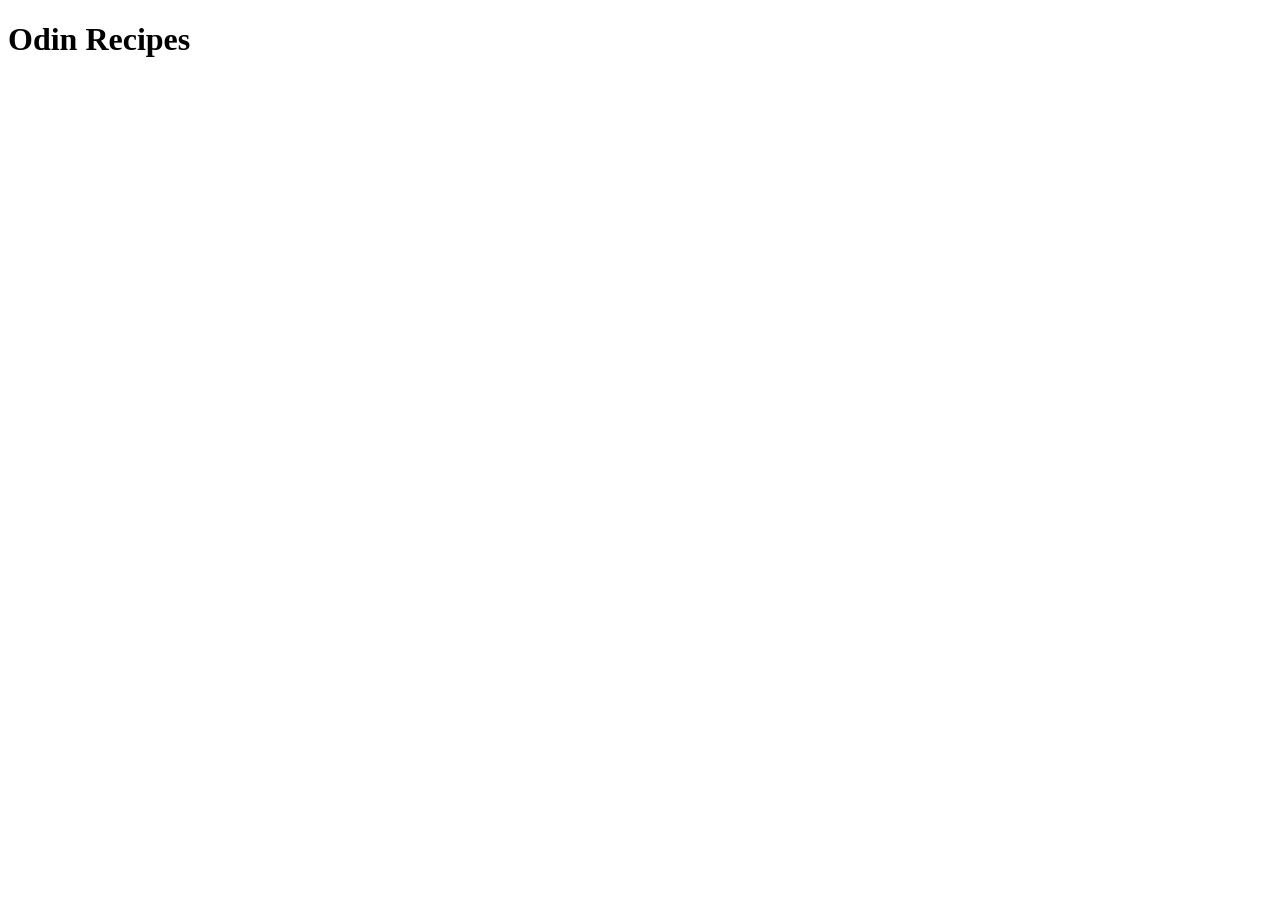
==== index.html @ 4bb5ed5c "chore: initial structure" ====
<!doctype html>
<html lang="en">
  <head>
    <meta charset="UTF-8" />
    <meta name="viewport" content="width=device-width, initial-scale=1.0" />
    <title>Odin Recipes</title>
  </head>
  <body>
    <h1>Odin Recipes</h1>
  </body>
</html>
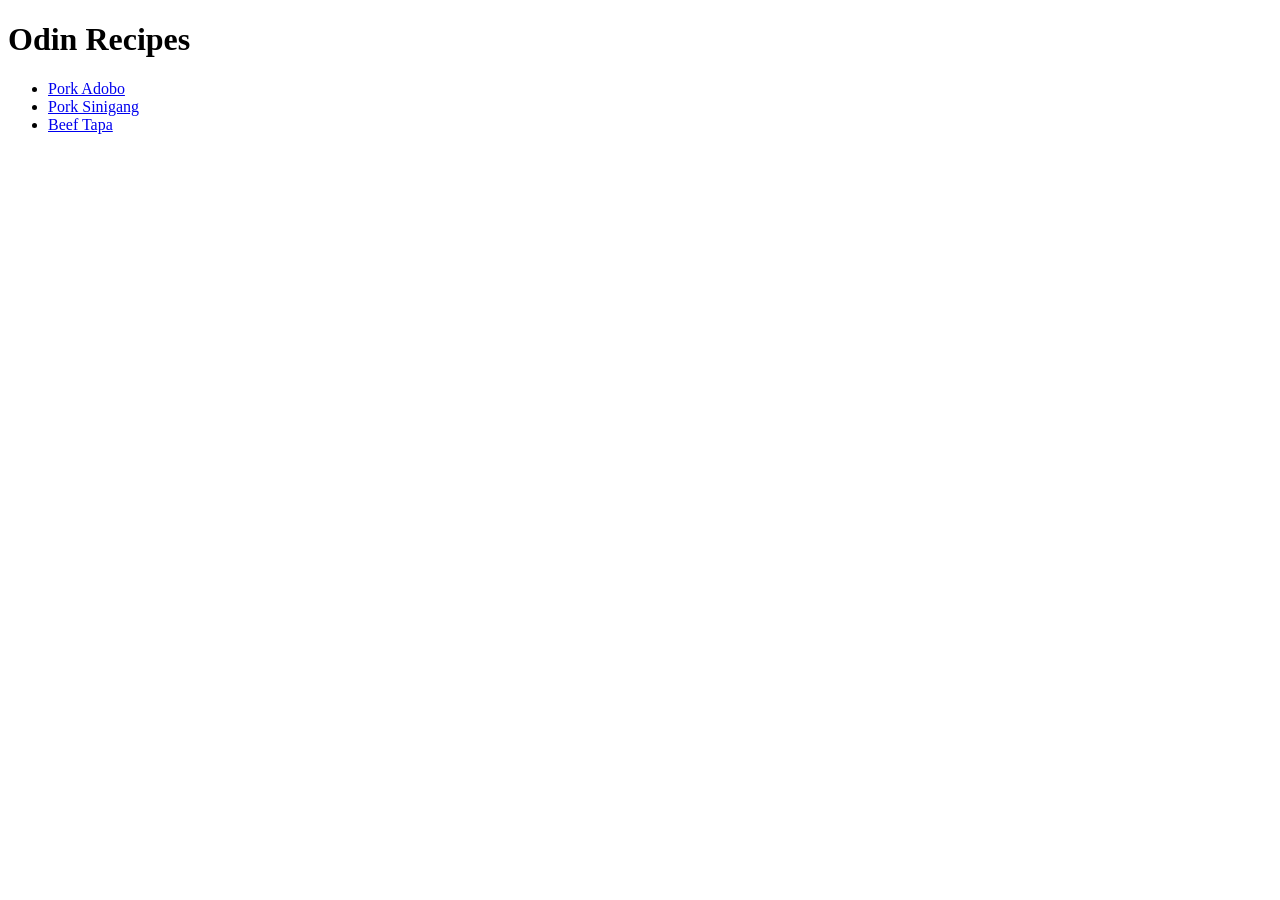
==== commit b9ee6bbb: "Add more recipes Included two more recipes and place all the recipes links in a list" ====
--- a/index.html
+++ b/index.html
@@ -7,5 +7,16 @@
   </head>
   <body>
     <h1>Odin Recipes</h1>
+    <ul>
+      <li>
+        <a href="recipes/pork-adobo.html">Pork Adobo</a>
+      </li>
+      <li>
+        <a href="recipes/pork-sinigang.html">Pork Sinigang</a>
+      </li>
+      <li>
+        <a href="recipes/beef-tapa.html">Beef Tapa</a>
+      </li>
+    </ul>
   </body>
 </html>
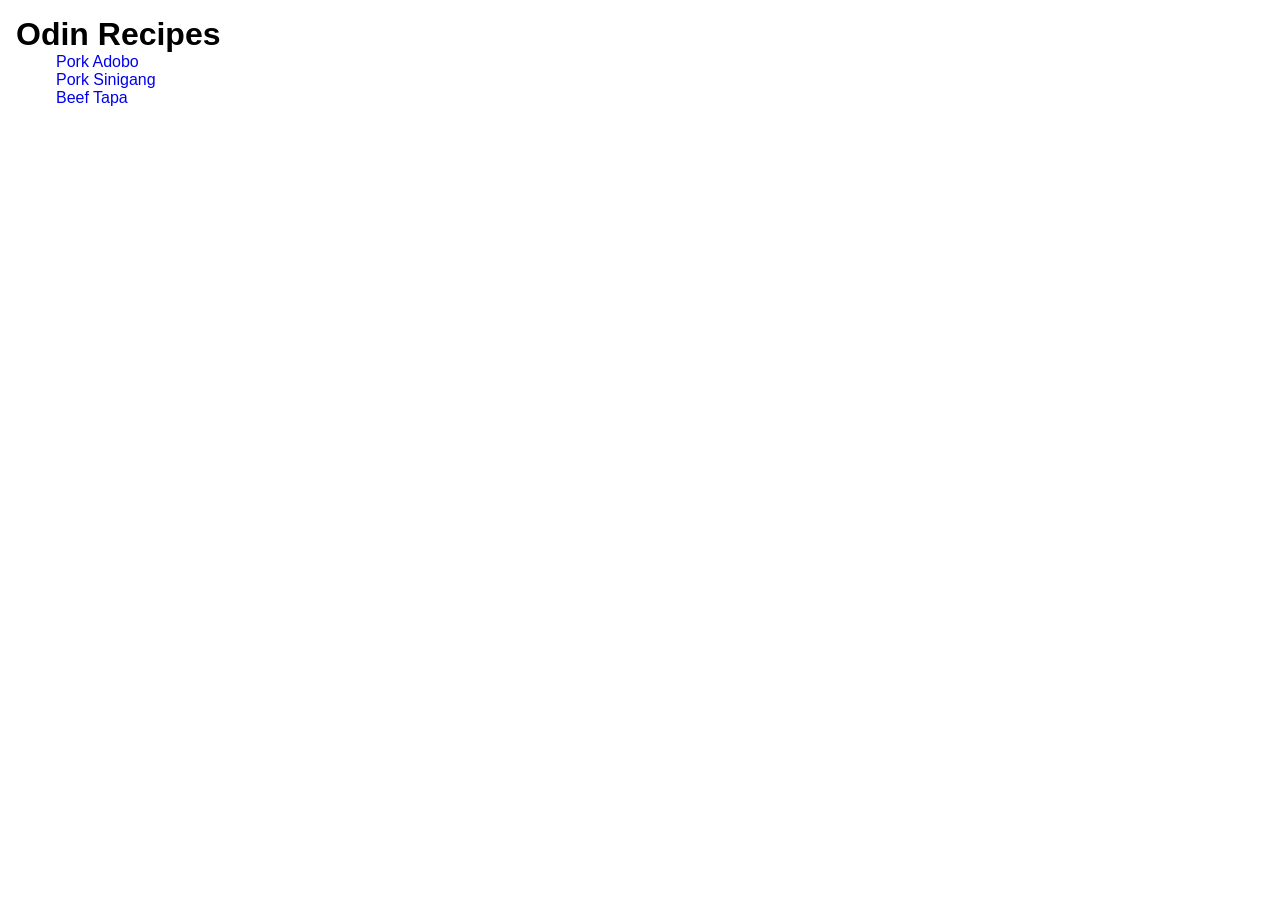
==== commit 7484356b: "Added a bit more style to the page Tried to refresh some of the properties of CSS and getting a hang" ====
--- a/index.html
+++ b/index.html
@@ -4,19 +4,22 @@
     <meta charset="UTF-8" />
     <meta name="viewport" content="width=device-width, initial-scale=1.0" />
     <title>Odin Recipes</title>
+    <link rel="stylesheet" href="style.css" />
   </head>
   <body>
-    <h1>Odin Recipes</h1>
-    <ul>
-      <li>
-        <a href="recipes/pork-adobo.html">Pork Adobo</a>
-      </li>
-      <li>
-        <a href="recipes/pork-sinigang.html">Pork Sinigang</a>
-      </li>
-      <li>
-        <a href="recipes/beef-tapa.html">Beef Tapa</a>
-      </li>
-    </ul>
+    <div class="container">
+      <h1 class="red">Odin Recipes</h1>
+      <ul class="recipes">
+        <li class="pork">
+          <a href="recipes/pork-adobo.html">Pork Adobo</a>
+        </li>
+        <li>
+          <a href="recipes/pork-sinigang.html">Pork Sinigang</a>
+        </li>
+        <li>
+          <a href="recipes/beef-tapa.html">Beef Tapa</a>
+        </li>
+      </ul>
+    </div>
   </body>
 </html>
--- a/style.css
+++ b/style.css
@@ -0,0 +1,55 @@
+* {
+  box-sizing: border-box;
+  margin: 0;
+}
+
+body {
+  font-family: Arial, Helvetica, sans-serif;
+  margin: 16px;
+}
+
+a {
+  text-decoration: none;
+}
+
+h2,
+p,
+ol,
+ul {
+  margin-bottom: 12px;
+}
+
+div {
+  display: inline-block;
+  vertical-align: top;
+}
+
+.recipes li {
+  list-style: none;
+}
+
+.recipe-photo {
+  width: 100%;
+}
+
+.card {
+  width: 764px;
+}
+
+.recipe-name {
+  text-align: center;
+  background-color: burlywood;
+  position: relative;
+  z-index: 10;
+  margin-bottom: -37px;
+  padding: 12px;
+}
+
+.recipe-details {
+  margin-left: 16px;
+}
+
+.link {
+  font-size: 16px;
+  float: right;
+}
